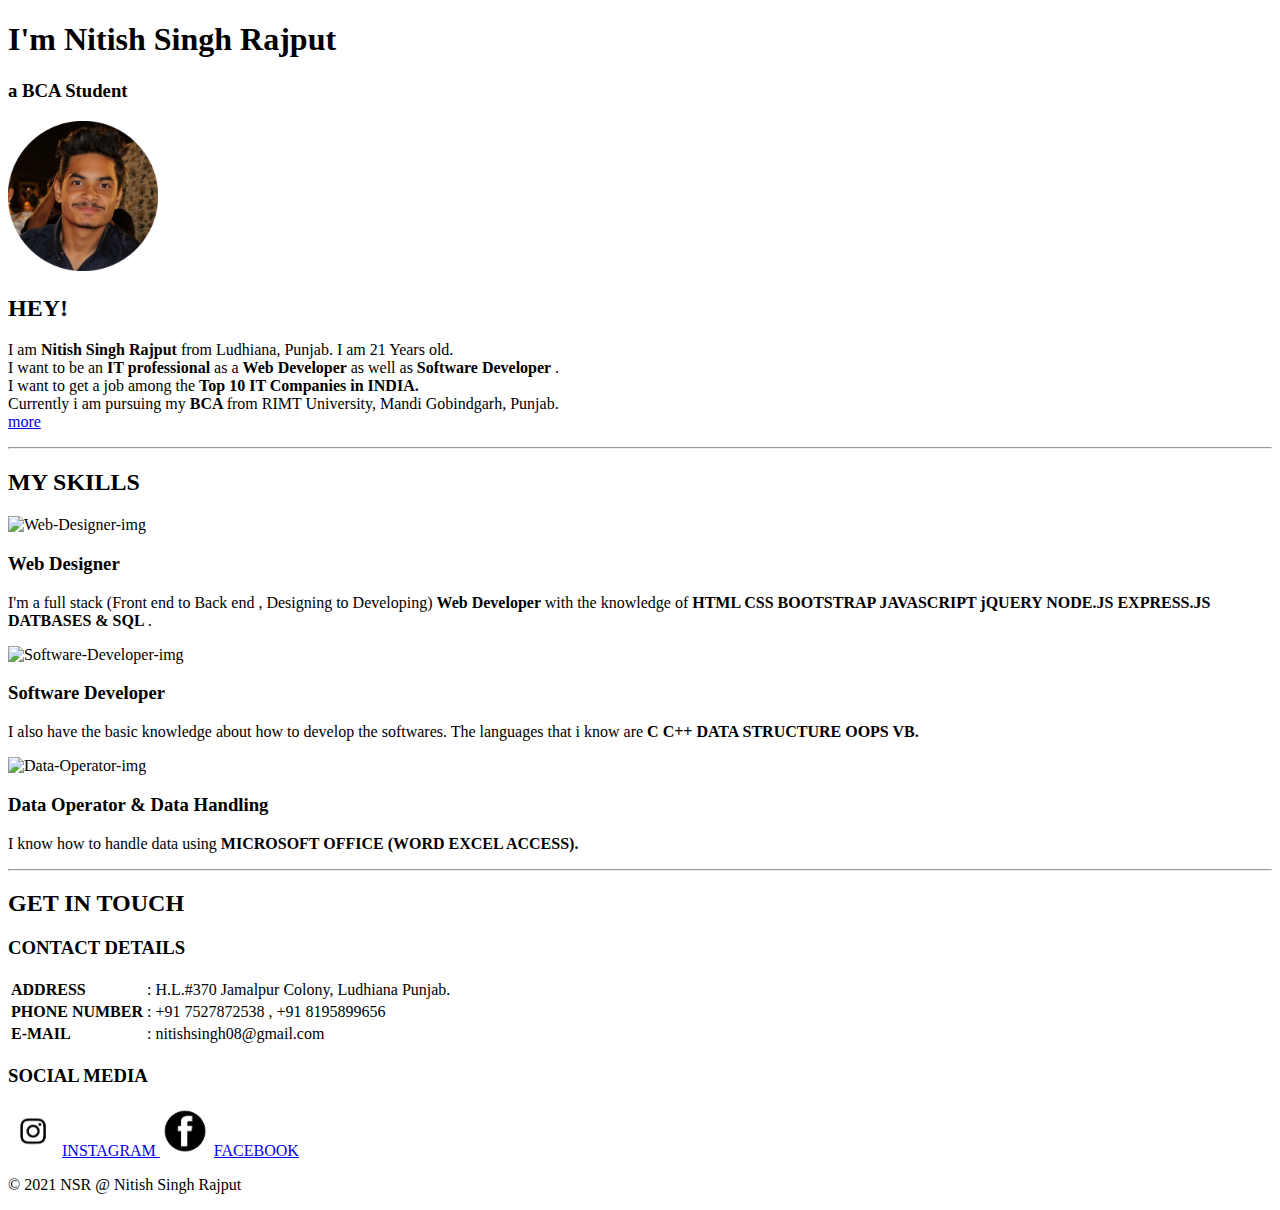
==== index.html @ a9682df7 "initial commit" ====
<!DOCTYPE html>
<html lang="en">
<head>
    <meta charset="UTF-8">
    <meta http-equiv="X-UA-Compatible" content="IE=edge">
    <meta name="viewport" content="width=device-width, initial-scale=1.0">
    <title>Nitish Singh Rajput</title>
    <link rel="icon" href="E:\Web Development Bootcamp\Web Designing Documents\HTML Documents\favicon.ico">
    <link rel="stylesheet" href="D:\talentelgia\Pranit Sir\portfolio.css">
</head>
<body>
    <div class="top-container">
    <h1>I'm Nitish Singh Rajput</h1>
    <h3>a <span class="span">BCA</span> Student</h3>
    </div>
    
    <div class="middle-container">
        <div class="profile">
          <img src="Nitish.png" alt="my profice picture"  width="150px" height="150px">
          <h2>HEY!</h2>
          <p>I am <strong> Nitish Singh Rajput </strong> from Ludhiana, Punjab. I am 21 Years old.<br> 
            I want to be an <strong> IT professional </strong> as a <strong> Web Developer </strong> as well as <strong> Software Developer </strong>.<br>
            I want to get a job among the <strong> Top 10 IT Companies in INDIA. </strong><br>
            Currently i am pursuing my <strong> BCA </strong> from RIMT University, Mandi Gobindgarh, Punjab.<br>
            <a href="portfolio2.html" >more </a>
          </p>
        </div>
        <hr>
        <div class="skills">
          <h2>MY SKILLS</h2>
          <div class="skill-row">
            <img class="Web-Designer-img" src="https://media.giphy.com/media/QC81GO2vJ7WXXn6fmE/giphy.gif" alt="Web-Designer-img" width="35%" >
            <h3>Web Designer</h3>
            <p>
                I'm a full stack (Front end to Back end , Designing to Developing) <strong> Web Developer </strong> with the knowledge of 
                <strong> HTML CSS BOOTSTRAP JAVASCRIPT jQUERY NODE.JS EXPRESS.JS DATBASES & SQL </strong>.
            </p>
          </div>
          <div class="skill-row">
            <img class="Software-Developer-img" src="https://media.giphy.com/media/L8K62iTDkzGX6/giphy.gif" alt="Software-Developer-img" width="35%">
            <h3>Software Developer</h3>
            <p> 
                I also have the basic knowledge about how to develop the softwares.
                The languages that i know are <strong> C C++ DATA STRUCTURE OOPS VB. </strong>     
            </p>
          </div>
          <div class="skill-row">
            <img class="Data-Operator-img" src="https://media.giphy.com/media/Tgw7iEsUeDLDG/giphy.gif" alt="Data-Operator-img" width="35%">
            <h3>Data Operator & Data Handling</h3>
            <p>
                I know how to handle data using <strong> MICROSOFT OFFICE (WORD EXCEL ACCESS). </strong>
            </p>
          </div>

        </div>
        <hr>
        <div class="contact-me">
          <h2>GET IN TOUCH</h2>
          <h3>CONTACT DETAILS</h3>
          <table>
            <tr>
                <td><strong>
                    ADDRESS
                </strong></td>
                <td>
                    : H.L.#370 Jamalpur Colony, Ludhiana Punjab.<br>
                </td>
            </tr>
            <tr>
                <td><strong>
                    PHONE NUMBER
                </strong></td>
                <td>
                    : +91 7527872538 , +91 8195899656<br>
                </td>
            </tr>
            <tr>
                <td><strong>
                    E-MAIL
                </strong></td>
                <td>
                    : nitishsingh08@gmail.com<br>
                </td>    
            </tr>
        </table>
      </div>
      
      
      <div class="bottom-container">
        <h3>SOCIAL MEDIA</h3> 
        <p>
            <img src="instagram icon.png" alt="my picture" width="50px" height="50px">
            <a href="https://www.instagram.com/nitishsinghrajput08/" > INSTAGRAM </a>
    
            <img src="facebook icon.png" alt="my picture" width="50px" height="50px">
                <a href="https://www.facebook.com/profile.php?id=100009398672550" > FACEBOOK </a>
        </p>
        <p class="copyright">© 2021 NSR @ Nitish Singh Rajput  </p>
      </div>
</body>
</html>
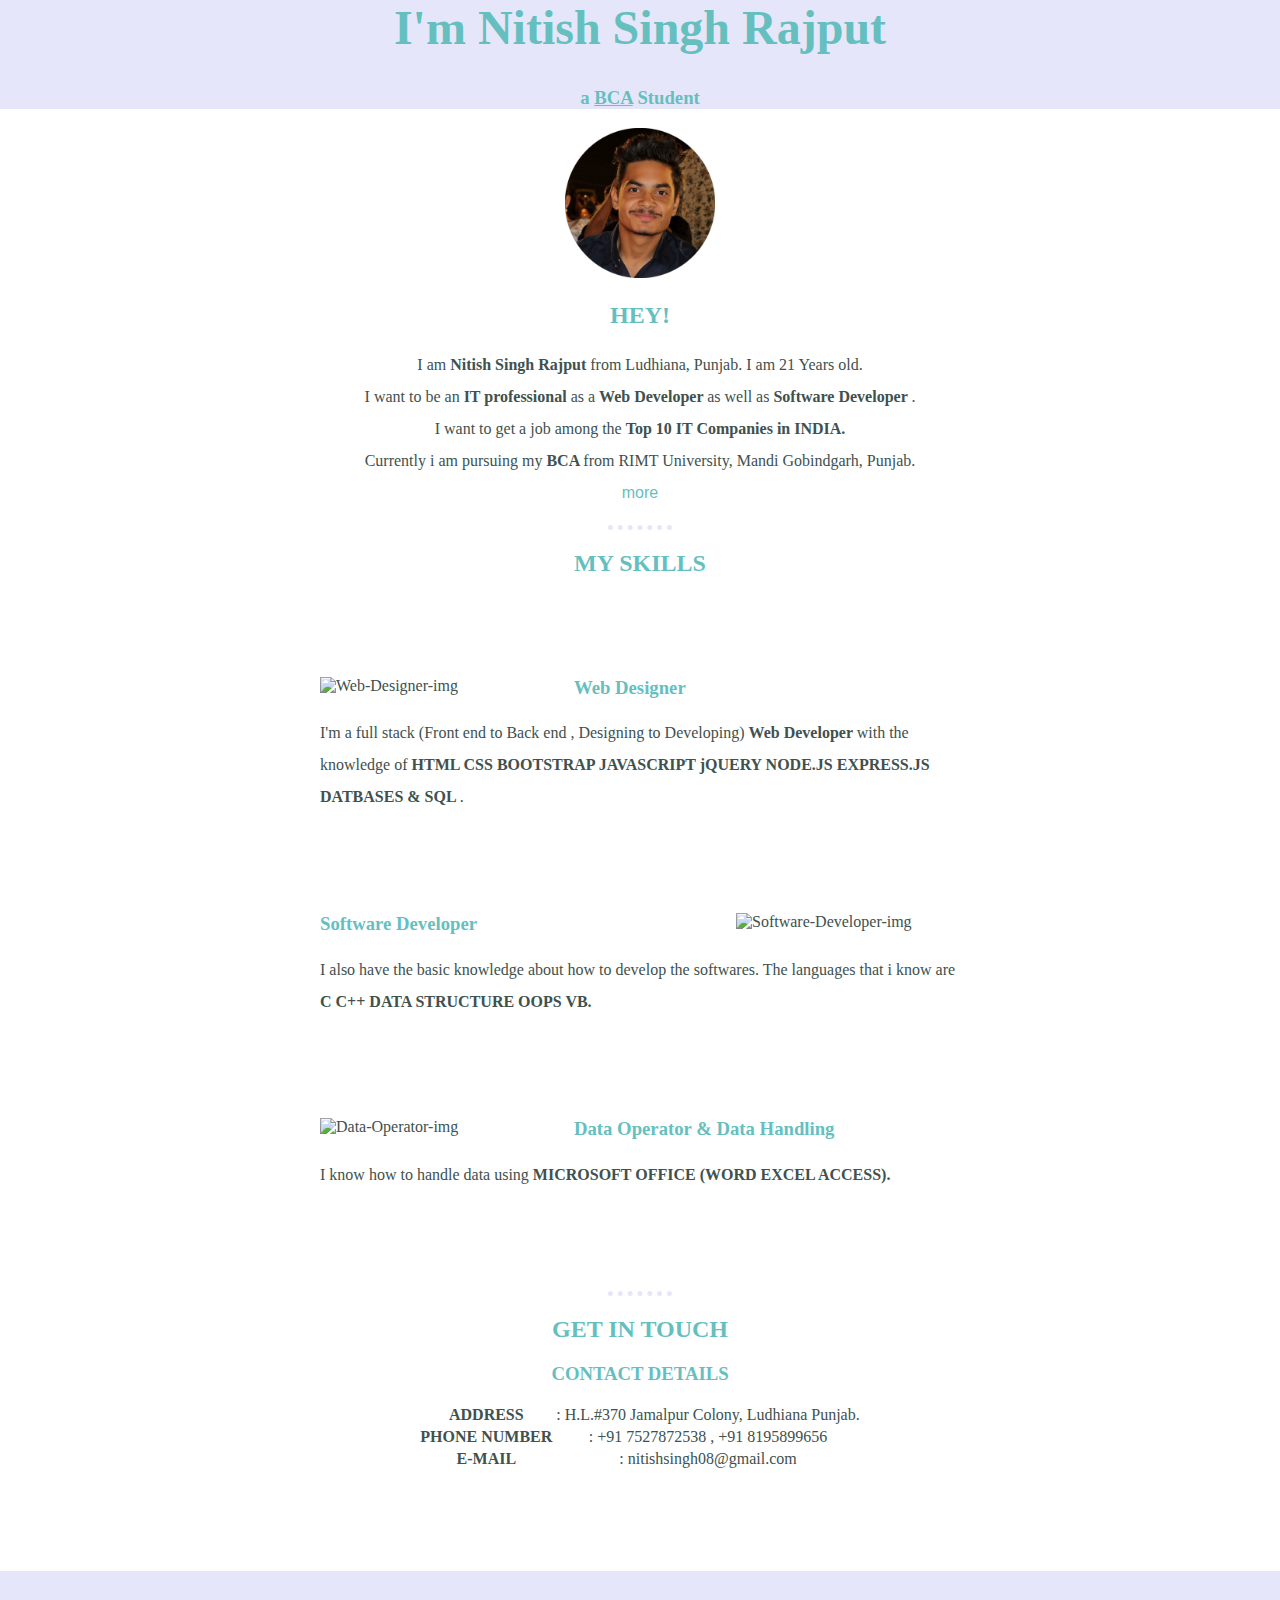
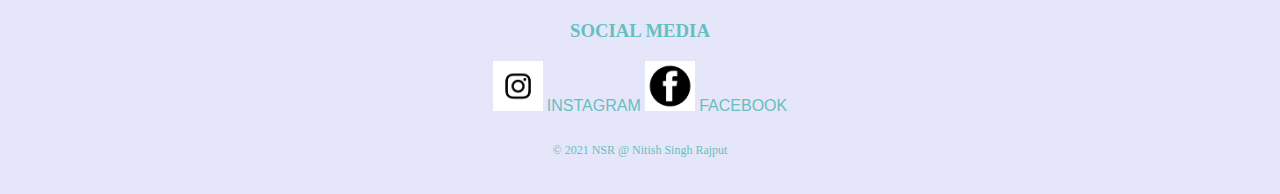
==== commit dff72863: "initial commit" ====
--- a/index.html
+++ b/index.html
@@ -6,7 +6,7 @@
     <meta name="viewport" content="width=device-width, initial-scale=1.0">
     <title>Nitish Singh Rajput</title>
     <link rel="icon" href="E:\Web Development Bootcamp\Web Designing Documents\HTML Documents\favicon.ico">
-    <link rel="stylesheet" href="D:\talentelgia\Pranit Sir\portfolio.css">
+    <link rel="stylesheet" href="portfolio.css">
 </head>
 <body>
     <div class="top-container">
--- a/portfolio.css
+++ b/portfolio.css
@@ -0,0 +1,88 @@
+body{
+    color: #40514e;
+    margin: 0px;
+    text-align: center;
+    margin: 0 auto ;
+    font-family: 'Dancing Script', cursive;
+}
+span{
+    text-decoration: underline;
+}
+.first-cloud{
+    position: absolute;
+    right: 350px;
+    top: 50px;
+}
+p{
+    line-height: 2;
+}
+.contact-me{
+    width: 50%;
+    margin: 0 auto;
+}
+.second-cloud{
+    position: absolute;
+    left: 300px;
+}
+table{
+    margin: 0 auto;
+}
+.top-container{
+    background-color:lavender;
+}
+.bottom-container{
+    background-color: lavender;
+    padding: 30px 0 20px;
+}
+a{
+    color: #66BFBF;
+    font-family: Verdana, Geneva, Tahoma, sans-serif;
+    text-decoration: none;
+}
+a:hover{
+    color:cadetblue;
+}
+.skill-row{
+    width: 50%;
+    margin: 100px auto 100px auto;
+    text-align: left;
+}
+.Web-Designer-img{
+    float: left;
+    margin-right: 30px;
+}
+hr{
+    border-color: lavender;
+    border-style: dotted none none none;
+    border-width:5px;
+    width:5%;
+}
+.Software-Developer-img{
+    float: right;
+    margin: left 30px;
+}
+.Data-Operator-img{
+    float: left;
+    margin-right: 30px;
+}
+h1{
+    margin-top: 0%;
+    color: #66BFBF;
+    font-family: 'Dancing Script', cursive;
+    font-size: 3rem;
+}
+h2{
+    font-family: 'Dancing Script', cursive;
+    color: #66BFBF;
+}
+h3{
+    font-family: 'Dancing Script', cursive;
+    color: #66BFBF; 
+}
+.copyright{
+    color:#66BFBF;
+    font-size: 0.75rem;
+}
+table{
+    margin-bottom: 100px;
+}